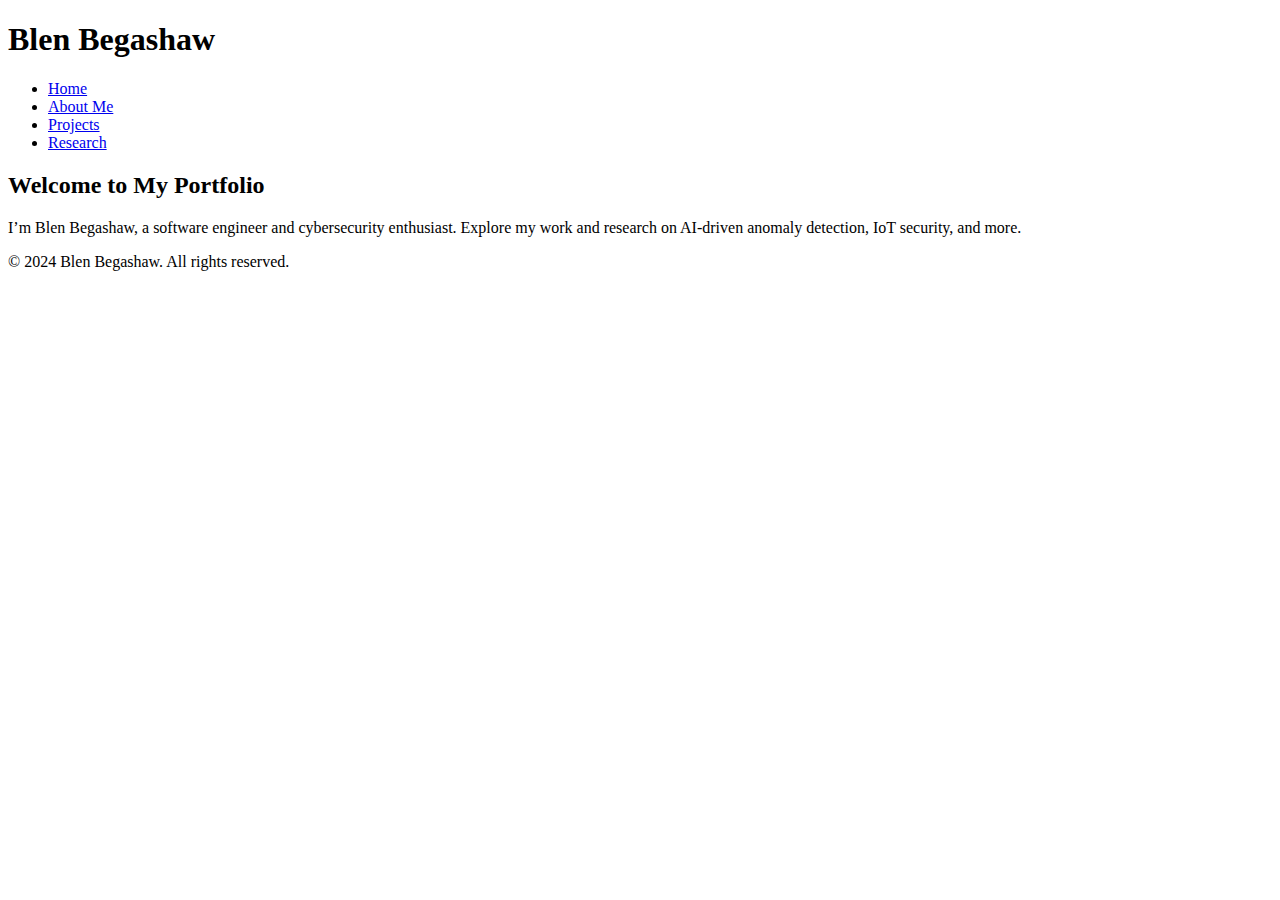
==== index.html @ d6ef413c "Create index.html" ====
<!DOCTYPE html>
<html lang="en">
<head>
    <meta charset="UTF-8">
    <meta name="viewport" content="width=device-width, initial-scale=1.0">
    <title>Blen Begashaw - Portfolio</title>
    <link rel="stylesheet" href="styles.css">
</head>
<body>
    <header>
        <div class="container">
            <h1>Blen Begashaw</h1>
            <nav>
                <ul>
                    <li><a href="index.html">Home</a></li>
                    <li><a href="about.html">About Me</a></li>
                    <li><a href="projects.html">Projects</a></li>
                    <li><a href="research.html">Research</a></li>
                </ul>
            </nav>
        </div>
    </header>

    <section class="intro">
        <div class="container">
            <h2>Welcome to My Portfolio</h2>
            <p>I’m Blen Begashaw, a software engineer and cybersecurity enthusiast. Explore my work and research on AI-driven anomaly detection, IoT security, and more.</p>
        </div>
    </section>

    <footer>
        <p>© 2024 Blen Begashaw. All rights reserved.</p>
    </footer>
</body>
</html>
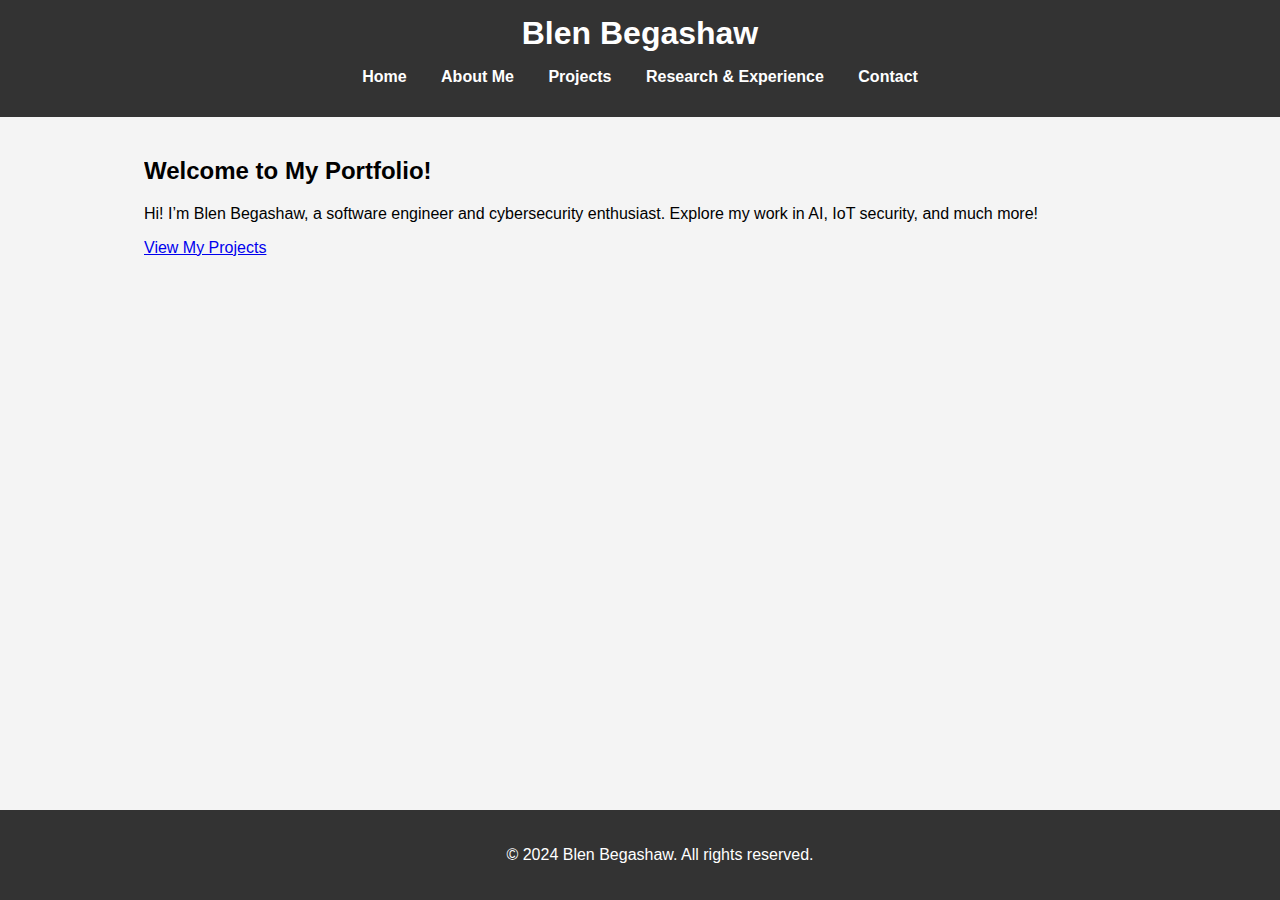
==== commit 174e44c6: "Update index.html" ====
--- a/index.html
+++ b/index.html
@@ -7,7 +7,7 @@
     <link rel="stylesheet" href="styles.css">
 </head>
 <body>
-    <header>
+    <header class="header">
         <div class="container">
             <h1>Blen Begashaw</h1>
             <nav>
@@ -15,7 +15,8 @@
                     <li><a href="index.html">Home</a></li>
                     <li><a href="about.html">About Me</a></li>
                     <li><a href="projects.html">Projects</a></li>
-                    <li><a href="research.html">Research</a></li>
+                    <li><a href="research.html">Research & Experience</a></li>
+                    <li><a href="contact.html">Contact</a></li>
                 </ul>
             </nav>
         </div>
@@ -23,13 +24,22 @@
 
     <section class="intro">
         <div class="container">
-            <h2>Welcome to My Portfolio</h2>
-            <p>I’m Blen Begashaw, a software engineer and cybersecurity enthusiast. Explore my work and research on AI-driven anomaly detection, IoT security, and more.</p>
+            <h2 class="animate-text">Welcome to My Portfolio!</h2>
+            <p class="animated-text">
+                Hi! I’m Blen Begashaw, a software engineer and cybersecurity enthusiast. 
+                Explore my work in AI, IoT security, and much more!
+            </p>
+            <div class="button-container">
+                <a href="projects.html" class="animated-button">View My Projects</a>
+            </div>
         </div>
     </section>
 
     <footer>
         <p>© 2024 Blen Begashaw. All rights reserved.</p>
     </footer>
+
+    <script src="script.js"></script>
 </body>
 </html>
+
--- a/styles.css
+++ b/styles.css
@@ -0,0 +1,54 @@
+body {
+    font-family: Arial, sans-serif;
+    margin: 0;
+    padding: 0;
+    background-color: #f4f4f4;
+}
+
+header {
+    background-color: #333;
+    color: #fff;
+    padding: 15px 0;
+}
+
+.container {
+    width: 80%;
+    margin: auto;
+    overflow: hidden;
+}
+
+h1 {
+    text-align: center;
+    margin: 0;
+}
+
+nav ul {
+    padding: 0;
+    list-style: none;
+    text-align: center;
+}
+
+nav ul li {
+    display: inline;
+    margin: 0 15px;
+}
+
+nav ul li a {
+    color: #fff;
+    text-decoration: none;
+    font-weight: bold;
+}
+
+section {
+    padding: 20px;
+}
+
+footer {
+    text-align: center;
+    padding: 20px;
+    background-color: #333;
+    color: #fff;
+    position: absolute;
+    width: 100%;
+    bottom: 0;
+}
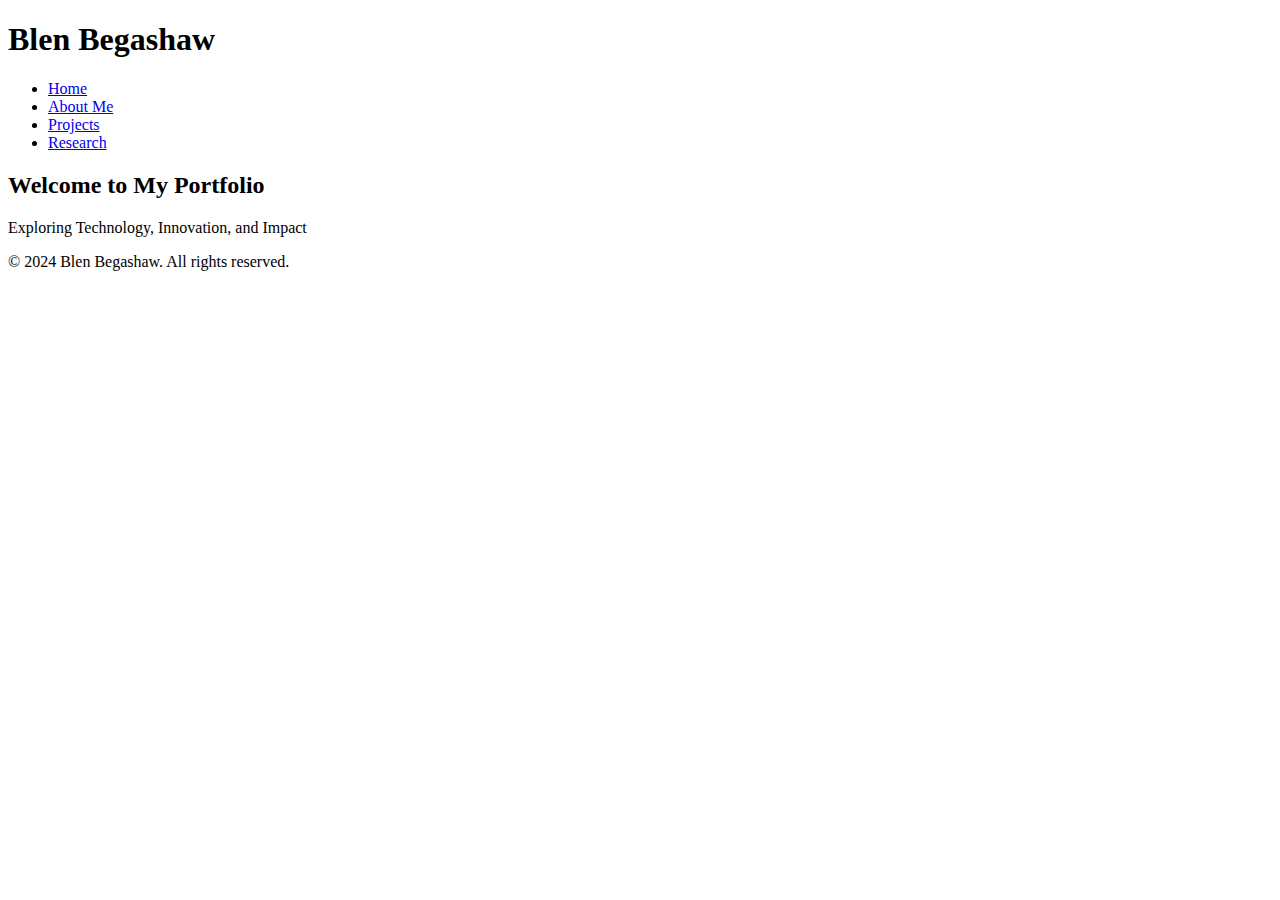
==== commit 660caef0: "Create index.html" ====
--- a/index.html
+++ b/index.html
@@ -3,43 +3,30 @@
 <head>
     <meta charset="UTF-8">
     <meta name="viewport" content="width=device-width, initial-scale=1.0">
-    <title>Blen Begashaw - Portfolio</title>
-    <link rel="stylesheet" href="styles.css">
+    <title>Home - Blen Begashaw</title>
+    <link rel="stylesheet" href="style.css">
 </head>
 <body>
-    <header class="header">
-        <div class="container">
-            <h1>Blen Begashaw</h1>
-            <nav>
-                <ul>
-                    <li><a href="index.html">Home</a></li>
-                    <li><a href="about.html">About Me</a></li>
-                    <li><a href="projects.html">Projects</a></li>
-                    <li><a href="research.html">Research & Experience</a></li>
-                    <li><a href="contact.html">Contact</a></li>
-                </ul>
-            </nav>
-        </div>
-    </header>
+    <!-- Navbar -->
+    <nav>
+        <h1>Blen Begashaw</h1>
+        <ul>
+            <li><a href="index.html">Home</a></li>
+            <li><a href="about.html">About Me</a></li>
+            <li><a href="projects.html">Projects</a></li>
+            <li><a href="research.html">Research</a></li>
+        </ul>
+    </nav>
 
-    <section class="intro">
-        <div class="container">
-            <h2 class="animate-text">Welcome to My Portfolio!</h2>
-            <p class="animated-text">
-                Hi! I’m Blen Begashaw, a software engineer and cybersecurity enthusiast. 
-                Explore my work in AI, IoT security, and much more!
-            </p>
-            <div class="button-container">
-                <a href="projects.html" class="animated-button">View My Projects</a>
-            </div>
-        </div>
+    <!-- Home Content -->
+    <section class="section" id="home">
+        <h2>Welcome to My Portfolio</h2>
+        <p>Exploring Technology, Innovation, and Impact</p>
     </section>
 
+    <!-- Footer -->
     <footer>
         <p>© 2024 Blen Begashaw. All rights reserved.</p>
     </footer>
-
-    <script src="script.js"></script>
 </body>
 </html>
-
